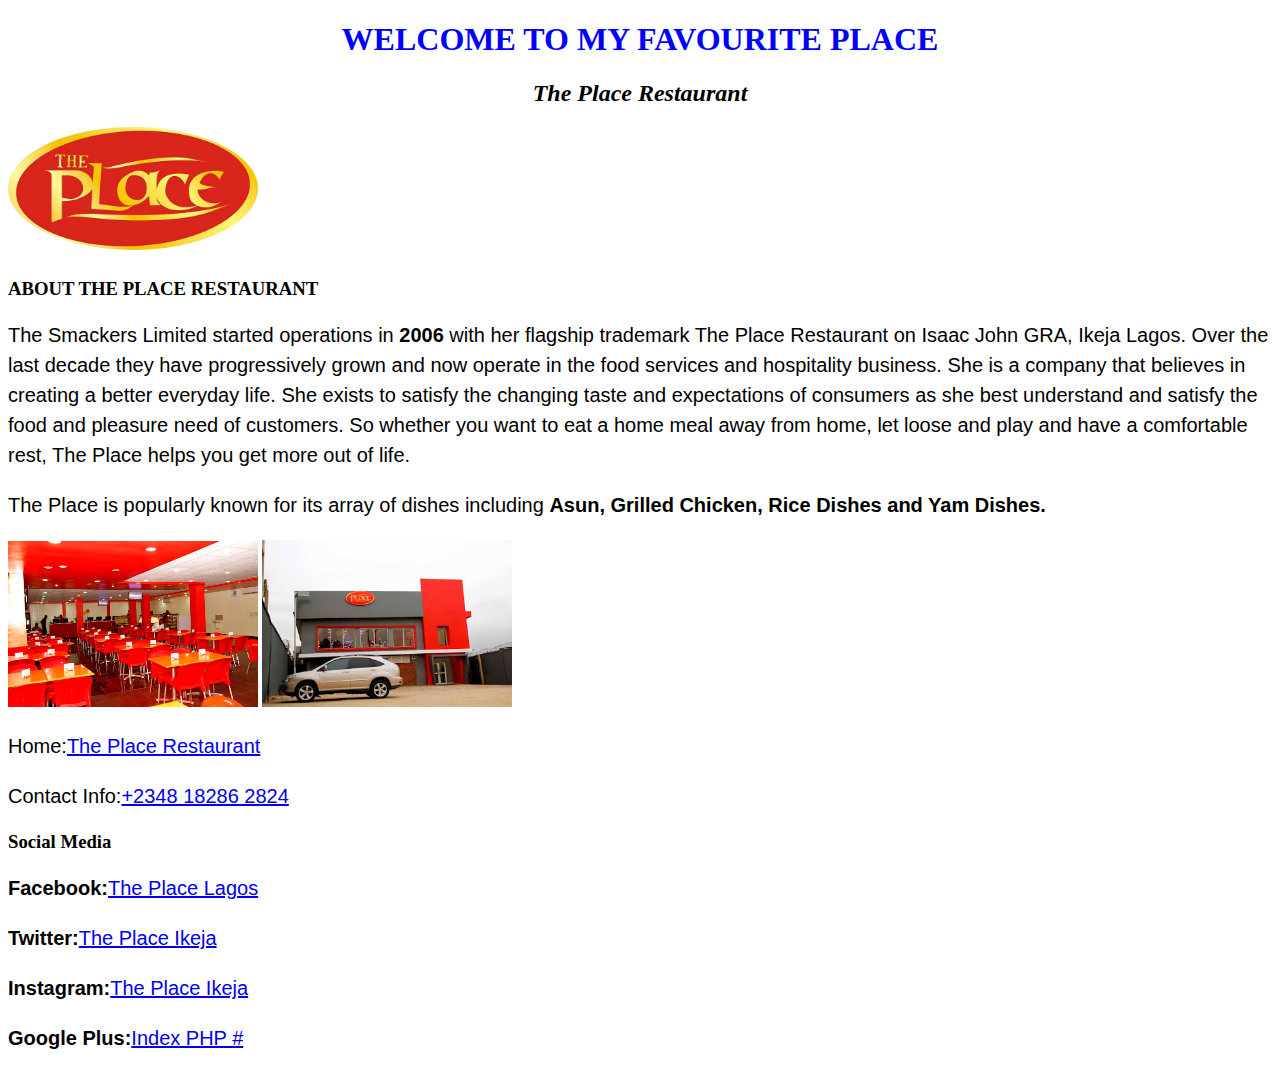
==== index.html @ 62c8b230 "change name of my_favourite_place.html file to index.html" ====
<!DOCTYPE html>
<html lang="en">
  <head>
    <meta charset="UTF-8">
    <meta http-equiv="X-UA-Compatible" content="IE=edge">
  <meta name="viewport" content="width=device-width, initial-scale=1.0">
  <link href= "css/styles.css" rel= "stylesheet" type= "text/css">
  <title>My Favourite Place</title>
  </head>
<body>
  <h1><strong>WELCOME TO MY FAVOURITE PLACE</strong></h1>
  <h2><em>The Place Restaurant</em></h2>
  <p><a href="https://theplace.com.ng/index.php"><img src="images/IMG_8250.PNG" alt= "A photo of The Place Logo"></a></p>
  <h3>ABOUT THE PLACE RESTAURANT</h3>
  <p>The Smackers Limited started operations in <strong>2006</strong> with her flagship trademark The Place Restaurant on Isaac John GRA, Ikeja Lagos. Over the last decade they have progressively grown and now operate in the food services and hospitality business. She is a company that believes in creating a better everyday life. She exists to satisfy the changing taste and expectations of consumers as she best understand and satisfy the food and pleasure need of customers. So whether you want to eat a home meal away from home, let loose and play and have a comfortable rest, The Place helps you get more out of life.</p>
  <p>The Place is popularly known for its array of dishes including <strong>Asun, Grilled Chicken, Rice Dishes and Yam Dishes.</strong></p>
  <img src= "images/Theplace.jpg" alt= "Image of the place"> <img src= "images/theplace4.jpg" alt= "Image of the place">
  <p>Home:<a href= "https://theplace.com.ng/index">The Place Restaurant</a></p>
  <p>Contact Info:<a href= "tel: +2348 18286 2824">+2348 18286 2824</a>
    <h3>Social Media</h3>
  <p><strong>Facebook:</strong><a href= "https://www.facebook.com/theplacelagos?fref=ts">The Place Lagos</a></p>
  <p><strong>Twitter:</strong><a href= "https://twitter.com/theplaceikeja">The Place Ikeja</a></p>
  <p><strong>Instagram:</strong><a href= "https://instagram.com/theplaceikeja">The Place Ikeja</a></p>
  <p><strong>Google Plus:</strong><a href= "https://theplace.com.ng/index.php#">Index PHP #</a></p>
</body>
</html>
---- css/styles.css ----
img {
  width: 250px;
}
h1{
  color: blue;
  text-align: center;
}
h2 {
  text-align: center;
}
p {
  line-height: 30px;
  font-family: sans-serif;
  font-size: 20px;
}
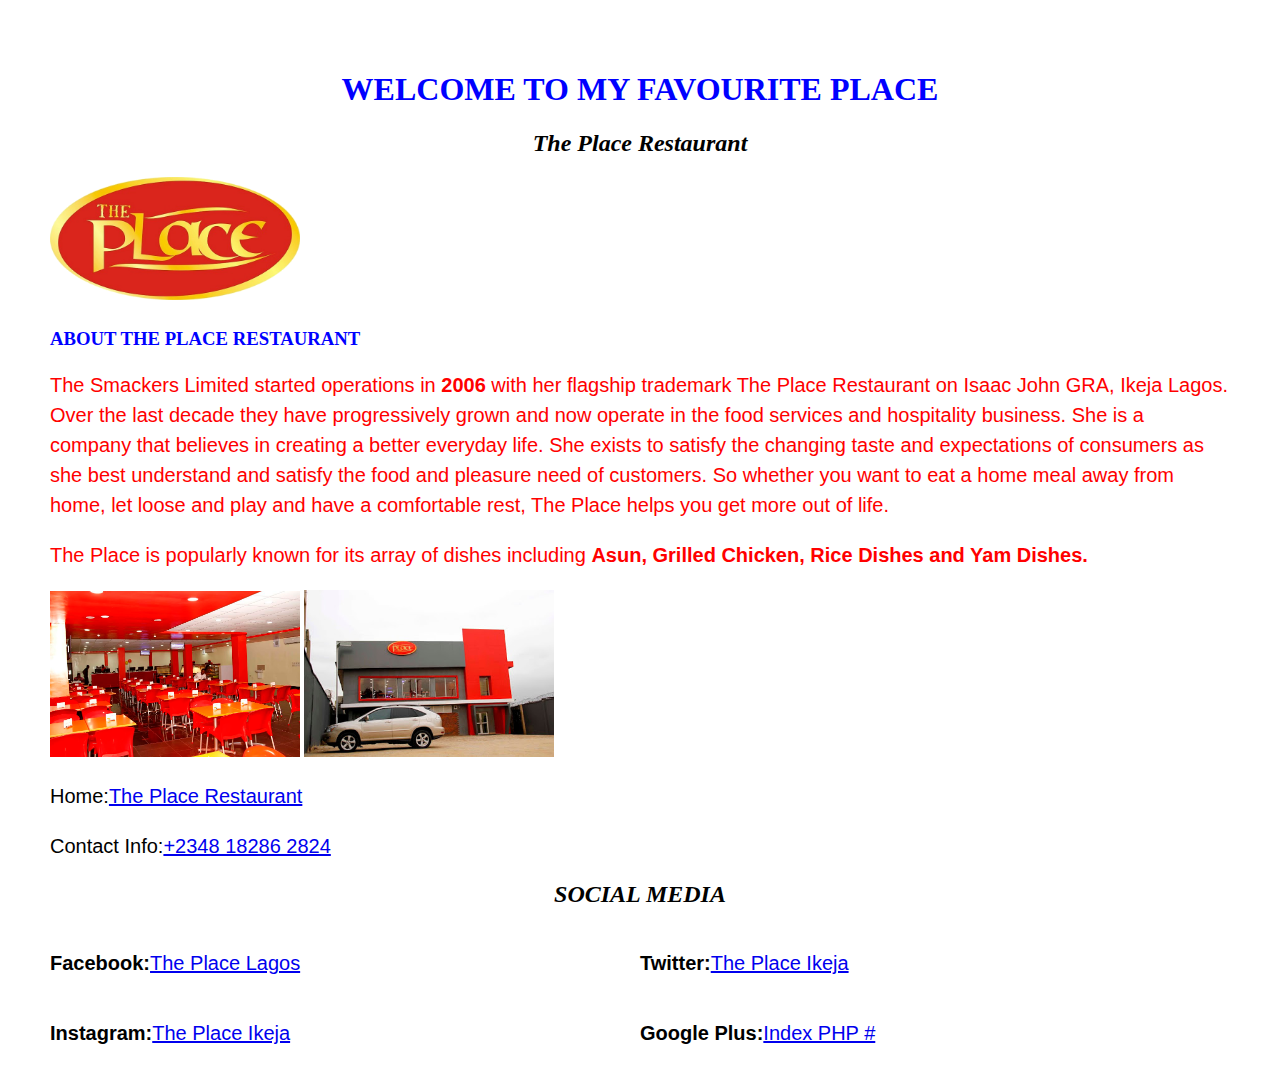
==== commit 14ac6fdf: "add changes" ====
--- a/index.html
+++ b/index.html
@@ -4,23 +4,35 @@
     <meta charset="UTF-8">
     <meta http-equiv="X-UA-Compatible" content="IE=edge">
   <meta name="viewport" content="width=device-width, initial-scale=1.0">
-  <link href= "css/styles.css" rel= "stylesheet" type= "text/css">
-  <title>My Favourite Place</title>
+  <link href= "css/styles.css" rel= "stylesheet" type= "text/css" media="all">
+  <title>My Favourite Place:The Place Restaurant</title>
   </head>
 <body>
   <h1><strong>WELCOME TO MY FAVOURITE PLACE</strong></h1>
   <h2><em>The Place Restaurant</em></h2>
   <p><a href="https://theplace.com.ng/index.php"><img src="images/IMG_8250.PNG" alt= "A photo of The Place Logo"></a></p>
-  <h3>ABOUT THE PLACE RESTAURANT</h3>
+  <div class="unimportant">
+  <h3>ABOUT THE PLACE RESTAURANT</h3></div>
+  <div class="important">
   <p>The Smackers Limited started operations in <strong>2006</strong> with her flagship trademark The Place Restaurant on Isaac John GRA, Ikeja Lagos. Over the last decade they have progressively grown and now operate in the food services and hospitality business. She is a company that believes in creating a better everyday life. She exists to satisfy the changing taste and expectations of consumers as she best understand and satisfy the food and pleasure need of customers. So whether you want to eat a home meal away from home, let loose and play and have a comfortable rest, The Place helps you get more out of life.</p>
-  <p>The Place is popularly known for its array of dishes including <strong>Asun, Grilled Chicken, Rice Dishes and Yam Dishes.</strong></p>
+  <p>The Place is popularly known for its array of dishes including <strong>Asun, Grilled Chicken, Rice Dishes and Yam Dishes.</strong></p></div>
   <img src= "images/Theplace.jpg" alt= "Image of the place"> <img src= "images/theplace4.jpg" alt= "Image of the place">
+
   <p>Home:<a href= "https://theplace.com.ng/index">The Place Restaurant</a></p>
+
   <p>Contact Info:<a href= "tel: +2348 18286 2824">+2348 18286 2824</a>
-    <h3>Social Media</h3>
-  <p><strong>Facebook:</strong><a href= "https://www.facebook.com/theplacelagos?fref=ts">The Place Lagos</a></p>
-  <p><strong>Twitter:</strong><a href= "https://twitter.com/theplaceikeja">The Place Ikeja</a></p>
-  <p><strong>Instagram:</strong><a href= "https://instagram.com/theplaceikeja">The Place Ikeja</a></p>
-  <p><strong>Google Plus:</strong><a href= "https://theplace.com.ng/index.php#">Index PHP #</a></p>
+
+    <h2><em>SOCIAL MEDIA</em></h2>
+    <div class="column">
+  <p><strong>Facebook:</strong><a href= "https://www.facebook.com/theplacelagos?fref=ts">The Place Lagos</a></p></div>
+ 
+  <div class="column">
+  <p><strong>Twitter:</strong><a href= "https://twitter.com/theplaceikeja">The Place Ikeja</a></p></div>
+
+  <div class="column">
+  <p><strong>Instagram:</strong><a href= "https://instagram.com/theplaceikeja">The Place Ikeja</a></p></div>
+
+  <div class="column">
+  <p><strong>Google Plus:</strong><a href= "https://theplace.com.ng/index.php#">Index PHP #</a></p></div>
 </body>
 </html>--- a/css/styles.css
+++ b/css/styles.css
@@ -12,4 +12,22 @@
   line-height: 30px;
   font-family: sans-serif;
   font-size: 20px;
+  box-sizing: border-box;
+}
+.important {
+  color: red;
+  box-sizing: border-box;
+}
+.unimportant {
+  color: blue;
+  box-sizing: border-box;
+}
+body {
+  margin: 40px;
+  padding: 10px;
+  box-sizing: border-box;
+}
+.column {
+  width: 50%;
+  float: left;
 }